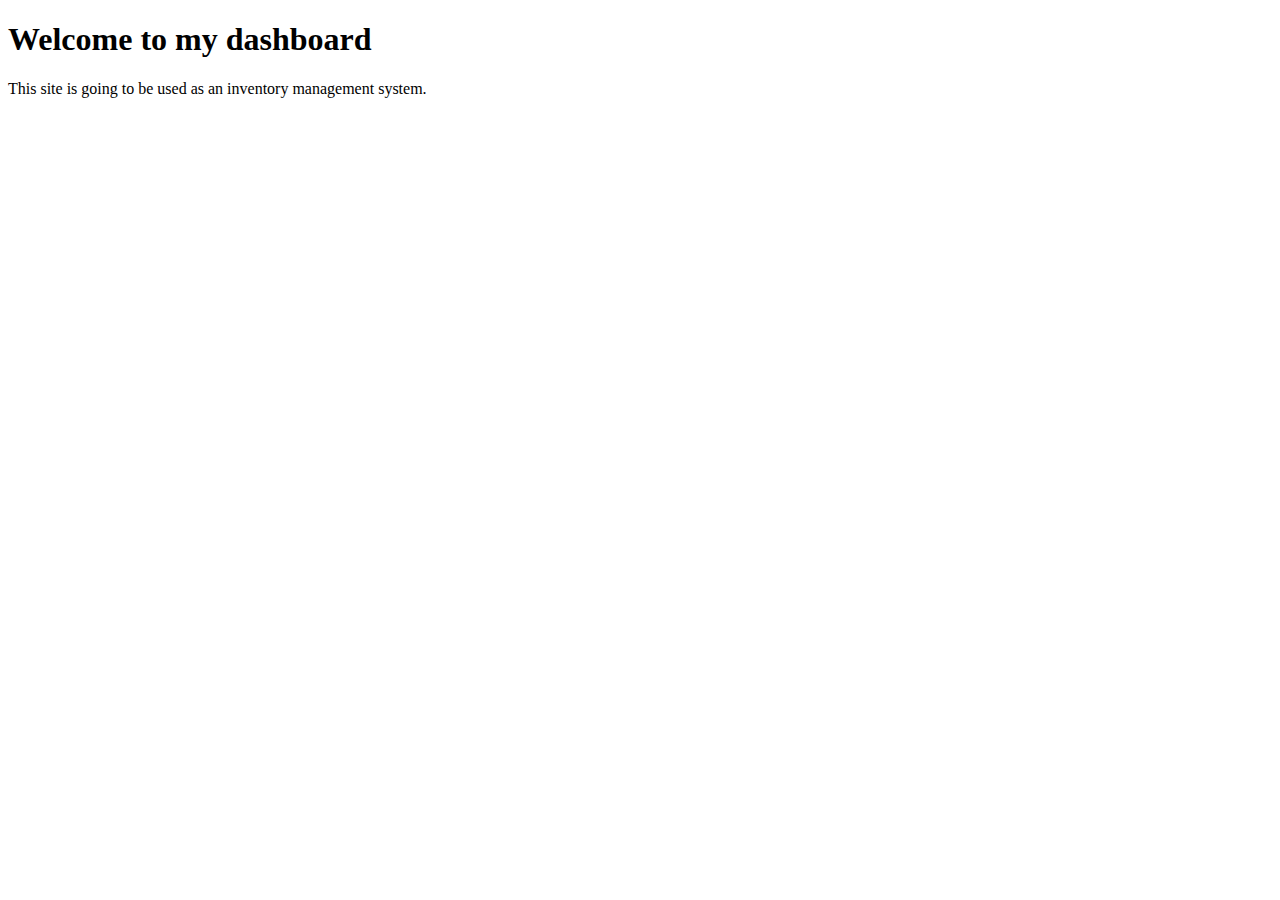
==== inventory-management/src/main/resources/static/index.html @ 919db01e "adding folders" ====
<!DOCTYPE html>
<head>
    <title>Inventory Dashboard</title>
</head>

<body>
    <h1>Welcome to my dashboard</h1>
    <p>This site is going to be used as an inventory management system.</p>
</body>  
</html>
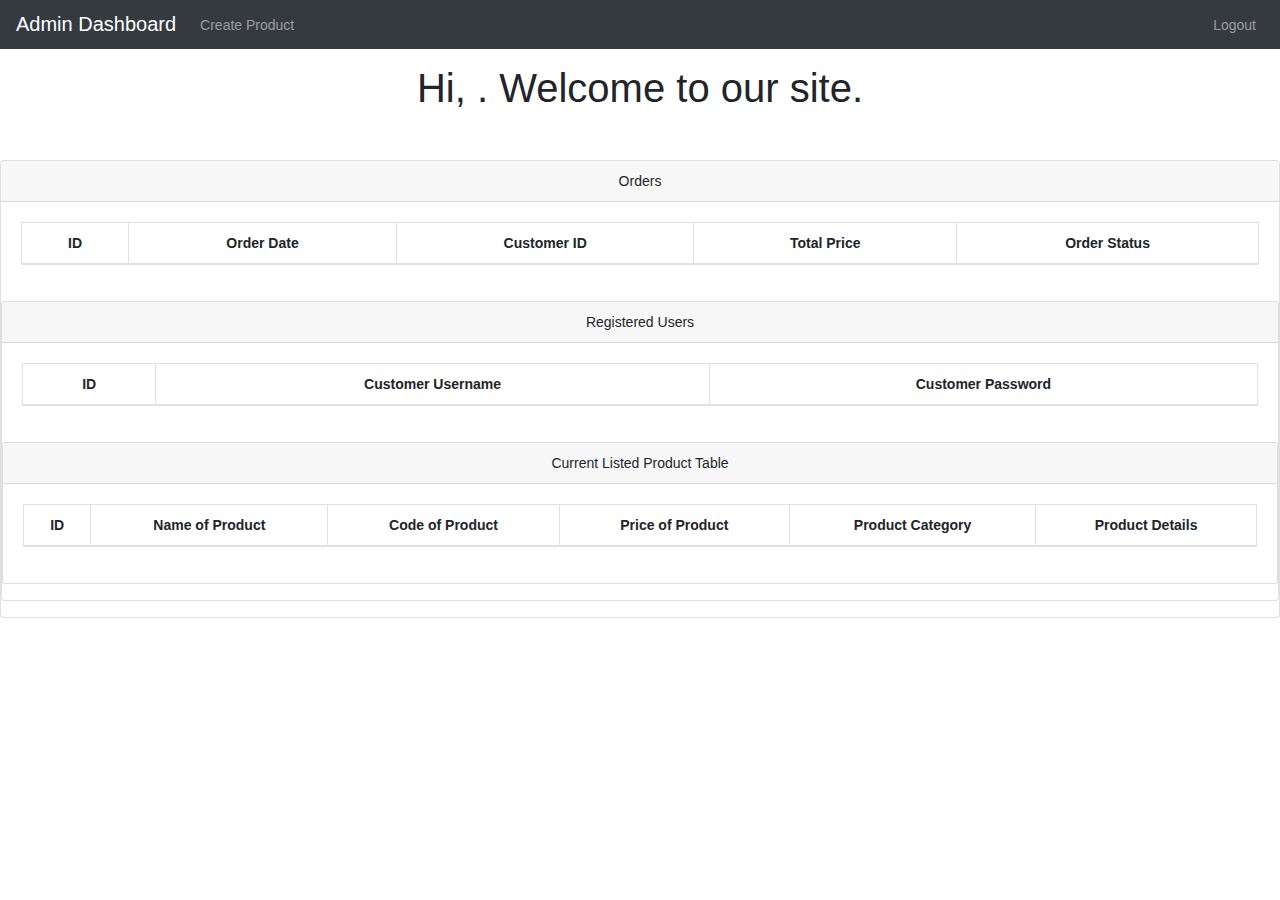
==== commit f9c0b1fc: "added dashboard page" ====
--- a/inventory-management/src/main/resources/static/index.html
+++ b/inventory-management/src/main/resources/static/index.html
@@ -1,10 +1,133 @@
 <!DOCTYPE html>
+<html lang="en">
+
 <head>
-    <title>Inventory Dashboard</title>
+    <meta charset="UTF-8">
+    <title>Admin Dashboard</title>
+    <link rel="icon" type="image/x-icon" href="/Images/Logo.ico">
+    <link rel="stylesheet" href="https://stackpath.bootstrapcdn.com/bootstrap/4.5.2/css/bootstrap.min.css">
+    <link href="vendor/bootstrap/css/bootstrap.min.css" rel="stylesheet">
+    <!-- styling for the body and highlights each user when hovered over -->
+    <style>
+        body {
+            font: 14px sans-serif;
+            text-align: center;
+        }
+
+        #userPref:hover {
+            background-color: #e5e5e5;
+        }
+    </style>
 </head>
 
 <body>
-    <h1>Welcome to my dashboard</h1>
-    <p>This site is going to be used as an inventory management system.</p>
-</body>  
+    <header>
+        <!-- admin wide navbar -->
+        <!-- general navbar used across all admin pages -->
+        <nav class="navbar navbar-expand-lg navbar-dark bg-dark fixed-top" id="mainNav">
+            <!-- link to dashboard page -->
+            <a class="navbar-brand" href="adminDashboard.php">Admin Dashboard</a>
+            <button class="navbar-toggler navbar-toggler-right" type="button" data-toggle="collapse"
+                data-target="#navbarResponsive" aria-controls="navbarResponsive" aria-expanded="false"
+                aria-label="Toggle navigation">
+                <span class="navbar-toggler-icon"></span>
+            </button>
+            <div class="collapse navbar-collapse" id="navbarResponsive">
+                <ul class="navbar-nav navbar-sidenav" id="exampleAccordion">
+                    <!-- link to the add product page -->
+                    <li class="nav-item" data-toggle="tooltip" data-placement="right" title="Charts">
+                        <a class="nav-link" href="addProduct.php">
+                            <i class="fa fa-check-square"></i>
+                            <span class="nav-link-text">Create Product</span>
+                        </a>
+                    </li>
+                </ul>
+                <ul class="navbar-nav sidenav-toggler">
+                    <li class="nav-item">
+                        <a class="nav-link text-center" id="sidenavToggler">
+                            <i class="fa fa-fw fa-angle-left"></i>
+                        </a>
+                    </li>
+                </ul>
+                <ul class="navbar-nav ml-auto">
+                    <!-- link to the logout page -->
+                    <li class="nav-item">
+                        <a class="nav-link" data-toggle="modal" data-target="#exampleModal" href="adminLogout.php">
+                            <i class="fa fa-fw fa-sign-out"></i>Logout</a>
+                    </li>
+        
+                </ul>
+            </div>
+        </nav>
+    </header>
+
+    <br>
+    <!-- welcome message -->
+    <h1 class="my-5">Hi, <b>
+        </b>. Welcome to our site.</h1>
+
+    <!-- order table -->
+    <div class="card mb-3">
+        <div class="card-header">
+            <i class="fa fa-table"></i> Orders
+        </div>
+        <div class="card-body">
+            <div class="table-responsive">
+                <table class="table table-bordered" id="dataTable" width="100%" cellspacing="0">
+                    <thead>
+                        <tr>
+                            <th>ID</th>
+                            <th>Order Date</th>
+                            <th>Customer ID</th>
+                            <th>Total Price</th>
+                            <th>Order Status</th>
+                        </tr>
+                    </thead>
+                </table>
+            </div>
+        </div>
+
+        <!-- registered users table -->
+        <div class="card mb-3">
+            <div class="card-header">
+                <i class="fa fa-table"></i> Registered Users
+            </div>
+            <div class="card-body">
+                <div class="table-responsive">
+                    <table class="table table-bordered" id="dataTable" width="100%" cellspacing="0">
+                        <thead>
+                            <tr>
+                                <th>ID</th>
+                                <th>Customer Username</th>
+                                <th>Customer Password</th>
+                            </tr>
+                        </thead>
+                    </table>
+                </div>
+            </div>
+
+            <!-- all products table -->
+            <div class="card mb-3">
+                <div class="card-header">
+                    <i class="fa fa-table"></i> Current Listed Product Table
+                </div>
+                <div class="card-body">
+                    <div class="table-responsive">
+                        <table class="table table-bordered" id="dataTable" width="100%" cellspacing="0">
+                            <thead>
+                                <tr>
+                                    <th>ID</th>
+                                    <th>Name of Product</th>
+                                    <th>Code of Product</th>
+                                    <th>Price of Product</th>
+                                    <th>Product Category</th>
+                                    <th>Product Details</th>
+                                </tr>
+                            </thead>
+                        </table>
+                    </div>
+                </div>
+
+</body>
+
 </html>